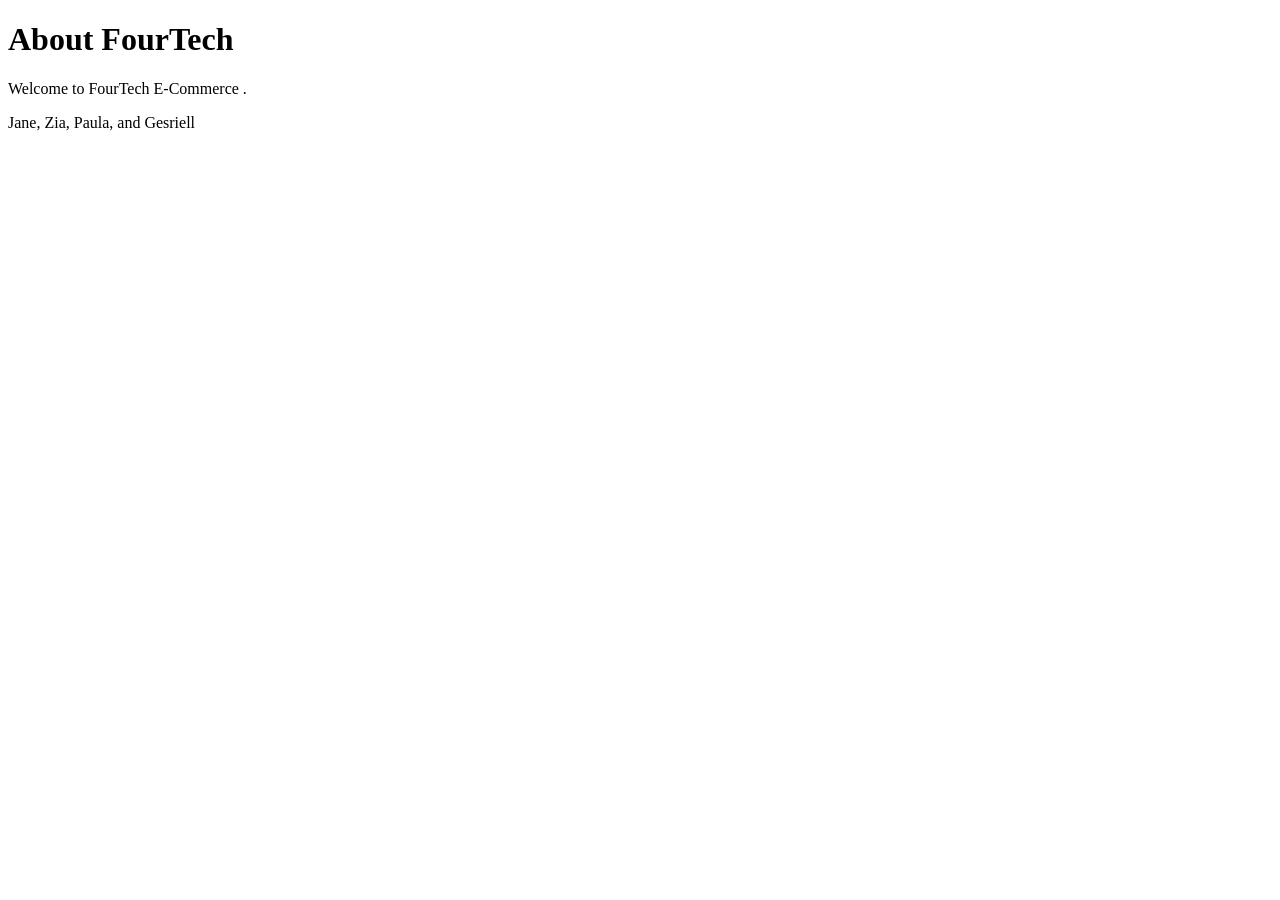
==== about.html @ 17b15162 "add html code in about.html for our FourTech_ecommerce" ====
<!DOCTYPE html>
<html>
<head>
    <title>About Us</title>
    <link rel="stylesheet" href="style.css">
</head>
<body>

    <h1>About FourTech</h1>
    <p>Welcome to FourTech E-Commerce .</p>
    <p>Jane, Zia, Paula, and Gesriell </p>

</body>
</html>
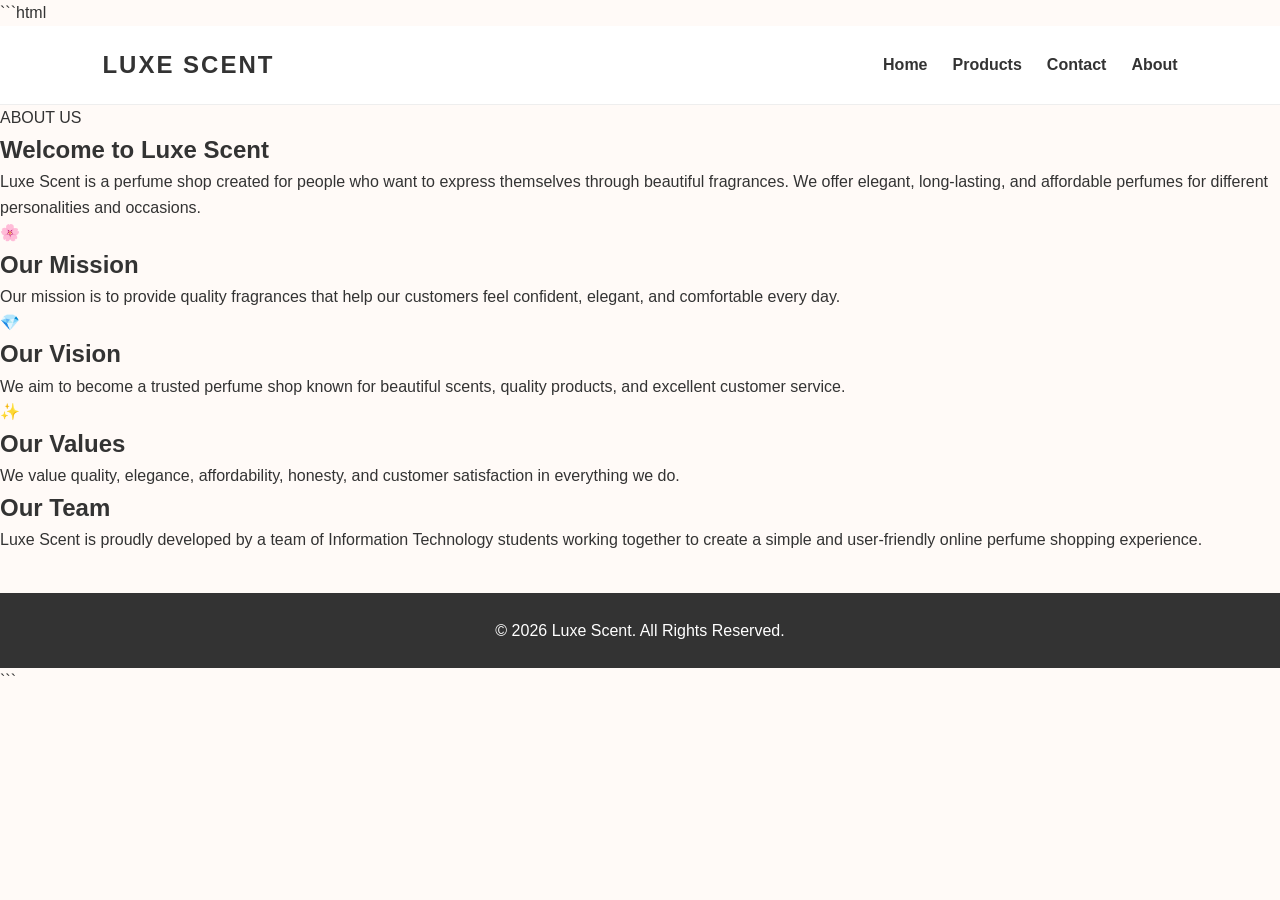
==== commit 2687c91e: "Revamp About Us page with new content and layout" ====
--- a/about.html
+++ b/about.html
@@ -1,14 +1,104 @@
+```html
 <!DOCTYPE html>
-<html>
+<html lang="en">
 <head>
-    <title>About Us</title>
+    <meta charset="UTF-8">
+    <meta name="viewport" content="width=device-width, initial-scale=1.0">
+    <title>Luxe Scent | About Us</title>
     <link rel="stylesheet" href="style.css">
 </head>
+
 <body>
 
-    <h1>About FourTech</h1>
-    <p>Welcome to FourTech E-Commerce .</p>
-    <p>Jane, Zia, Paula, and Gesriell </p>
+    <header>
+        <nav class="navbar">
+            <div class="logo">LUXE SCENT</div>
+
+            <ul class="nav-links">
+                <li><a href="index.html">Home</a></li>
+                <li><a href="product.html">Products</a></li>
+                <li><a href="contact.html">Contact</a></li>
+                <li><a href="about.html">About</a></li>
+            </ul>
+        </nav>
+    </header>
+
+    <main>
+
+        <section class="about-page">
+
+            <p class="tagline">ABOUT US</p>
+
+            <h1>Welcome to Luxe Scent</h1>
+
+            <p class="about-intro">
+                Luxe Scent is a perfume shop created for people who
+                want to express themselves through beautiful fragrances.
+                We offer elegant, long-lasting, and affordable perfumes
+                for different personalities and occasions.
+            </p>
+
+            <div class="about-container">
+
+                <div class="about-card">
+                    <div class="about-icon">🌸</div>
+
+                    <h2>Our Mission</h2>
+
+                    <p>
+                        Our mission is to provide quality fragrances
+                        that help our customers feel confident,
+                        elegant, and comfortable every day.
+                    </p>
+                </div>
+
+                <div class="about-card">
+                    <div class="about-icon">💎</div>
+
+                    <h2>Our Vision</h2>
+
+                    <p>
+                        We aim to become a trusted perfume shop known
+                        for beautiful scents, quality products,
+                        and excellent customer service.
+                    </p>
+                </div>
+
+                <div class="about-card">
+                    <div class="about-icon">✨</div>
+
+                    <h2>Our Values</h2>
+
+                    <p>
+                        We value quality, elegance, affordability,
+                        honesty, and customer satisfaction in everything
+                        we do.
+                    </p>
+                </div>
+
+            </div>
+
+            <section class="team-section">
+
+                <h2>Our Team</h2>
+
+                <p>
+                    Luxe Scent is proudly developed by a team of
+                    Information Technology students working together
+                    to create a simple and user-friendly online
+                    perfume shopping experience.
+                </p>
+
+            </section>
+
+        </section>
+
+    </main>
+
+    <footer>
+        <p>&copy; 2026 Luxe Scent. All Rights Reserved.</p>
+    </footer>
 
 </body>
 </html>
+```
--- a/style.css
+++ b/style.css
@@ -0,0 +1,343 @@
+/* =========================
+   GENERAL
+========================= */
+
+* {
+    margin: 0;
+    padding: 0;
+    box-sizing: border-box;
+}
+
+html {
+    scroll-behavior: smooth;
+}
+
+body {
+    font-family: Arial, sans-serif;
+    background-color: #fffaf7;
+    color: #333;
+    line-height: 1.6;
+}
+
+
+/* =========================
+   NAVIGATION
+========================= */
+
+.navbar {
+    display: flex;
+    justify-content: space-between;
+    align-items: center;
+    padding: 20px 8%;
+    background-color: #ffffff;
+    border-bottom: 1px solid #eee;
+}
+
+.logo {
+    font-size: 24px;
+    font-weight: bold;
+    letter-spacing: 2px;
+}
+
+.nav-links {
+    display: flex;
+    list-style: none;
+    gap: 25px;
+}
+
+.nav-links a {
+    text-decoration: none;
+    color: #333;
+    font-weight: bold;
+}
+
+.nav-links a:hover {
+    color: #b76e79;
+}
+
+
+/* =========================
+   HERO
+========================= */
+
+.hero {
+    min-height: 600px;
+    display: flex;
+    align-items: center;
+    padding: 60px 8%;
+    background: linear-gradient(
+        135deg,
+        #fff0f3,
+        #f8e5d8
+    );
+}
+
+.hero-content {
+    max-width: 600px;
+}
+
+.small-title {
+    font-size: 14px;
+    letter-spacing: 3px;
+    font-weight: bold;
+    margin-bottom: 15px;
+}
+
+.hero h1 {
+    font-size: 55px;
+    line-height: 1.1;
+    margin-bottom: 25px;
+}
+
+.hero p {
+    font-size: 18px;
+    margin-bottom: 30px;
+}
+
+
+/* =========================
+   BUTTON
+========================= */
+
+.btn,
+button {
+    display: inline-block;
+    background-color: #333;
+    color: white;
+    padding: 13px 25px;
+    border: none;
+    text-decoration: none;
+    cursor: pointer;
+    font-weight: bold;
+    transition: 0.3s;
+}
+
+.btn:hover,
+button:hover {
+    background-color: #b76e79;
+}
+
+
+/* =========================
+   ABOUT / FEATURES
+========================= */
+
+.about-section {
+    padding: 80px 8%;
+    text-align: center;
+}
+
+.about-section h2 {
+    font-size: 35px;
+    margin-bottom: 40px;
+}
+
+.features {
+    display: grid;
+    grid-template-columns: repeat(3, 1fr);
+    gap: 25px;
+}
+
+.feature-card {
+    background-color: white;
+    padding: 30px;
+    border-radius: 10px;
+    box-shadow: 0 5px 20px rgba(0, 0, 0, 0.08);
+}
+
+.feature-card h3 {
+    margin-bottom: 15px;
+}
+
+
+/* =========================
+   PRODUCTS
+========================= */
+
+.products-section {
+    padding: 80px 8%;
+    text-align: center;
+}
+
+.products-section h1 {
+    font-size: 40px;
+    margin-bottom: 15px;
+}
+
+.section-description {
+    margin-bottom: 40px;
+    color: #666;
+}
+
+.product-container {
+    display: grid;
+    grid-template-columns: repeat(4, 1fr);
+    gap: 25px;
+}
+
+.product-card {
+    background-color: white;
+    padding: 25px;
+    border-radius: 10px;
+    box-shadow: 0 5px 20px rgba(0, 0, 0, 0.08);
+    transition: 0.3s;
+}
+
+.product-card:hover {
+    transform: translateY(-8px);
+}
+
+.perfume-image {
+    height: 180px;
+    display: flex;
+    justify-content: center;
+    align-items: center;
+    font-size: 80px;
+    background-color: #f8e5e8;
+    border-radius: 10px;
+    margin-bottom: 20px;
+}
+
+.product-card h2 {
+    margin-bottom: 10px;
+}
+
+.description {
+    color: #666;
+    margin-bottom: 15px;
+}
+
+.price {
+    font-size: 22px;
+    font-weight: bold;
+    margin-bottom: 15px;
+}
+
+
+/* =========================
+   CONTACT
+========================= */
+
+.contact-section {
+    padding: 80px 8%;
+    text-align: center;
+}
+
+}
+
+.contact-info h2 {
+    margin-bottom: 20px;
+    border-radius: 10px;
+    box-shadow: 0 5px 20px rgba(0, 0, 0, 0.08);
+}
+
+.contact-form label {
+    display: block;
+    margin-bottom: 7px;
+    font-weight: bold;
+}
+
+.contact-form input,
+.contact-form textarea {
+    width: 100%;
+    padding: 12px;
+    margin-bottom: 20px;
+    border: 1px solid #ccc;
+    border-radius: 5px;
+    font-family: Arial, sans-serif;
+}
+
+.contact-form button {
+    width: 100%;
+}
+
+
+/* =========================
+   FOOTER
+========================= */
+
+footer {
+    text-align: center;
+    padding: 25px;
+    background-color: #333;
+    color: white;
+    margin-top: 40px;
+}
+
+
+/* =========================
+   RESPONSIVE DESIGN
+========================= */
+
+@media (max-width: 900px) {
+
+    .product-container {
+
+    .products-section h1,
+    .contact-section h1 {
+        font-size: 32px;
+    }
+}        grid-template-columns: repeat(2, 1fr);
+    }
+
+    .features {
+        grid-template-columns: 1fr;
+    }
+
+        grid-template-columns: 1fr;
+    }
+    .contact-container {
+        grid-template-columns: 1fr;
+    }
+
+    .hero h1 {
+        font-size: 40px;
+    }
+
+    .product-container {
+}
+
+
+    }
+
+    .hero {
+        min-height: 500px;
+        text-align: center;
+    }
+@media (max-width: 600px) {
+
+    .navbar {
+        flex-direction: column;
+        gap: 15px;
+    }
+
+    .nav-links {
+        gap: 15px;
+}
+
+.contact-info p {
+    margin-bottom: 15px;
+}
+
+.contact-form {
+    background-color: white;
+    padding: 35px;
+.contact-section h1 {
+    text-align: left;
+}
+
+.contact-info {
+    background-color: white;
+    padding: 35px;
+    border-radius: 10px;
+    box-shadow: 0 5px 20px rgba(0, 0, 0, 0.08);
+    font-size: 40px;
+    margin-bottom: 15px;
+}
+.contact-container {
+    max-width: 1000px;
+    margin: 40px auto;
+    display: grid;
+    grid-template-columns: 1fr 1fr;
+    gap: 40px;
+
